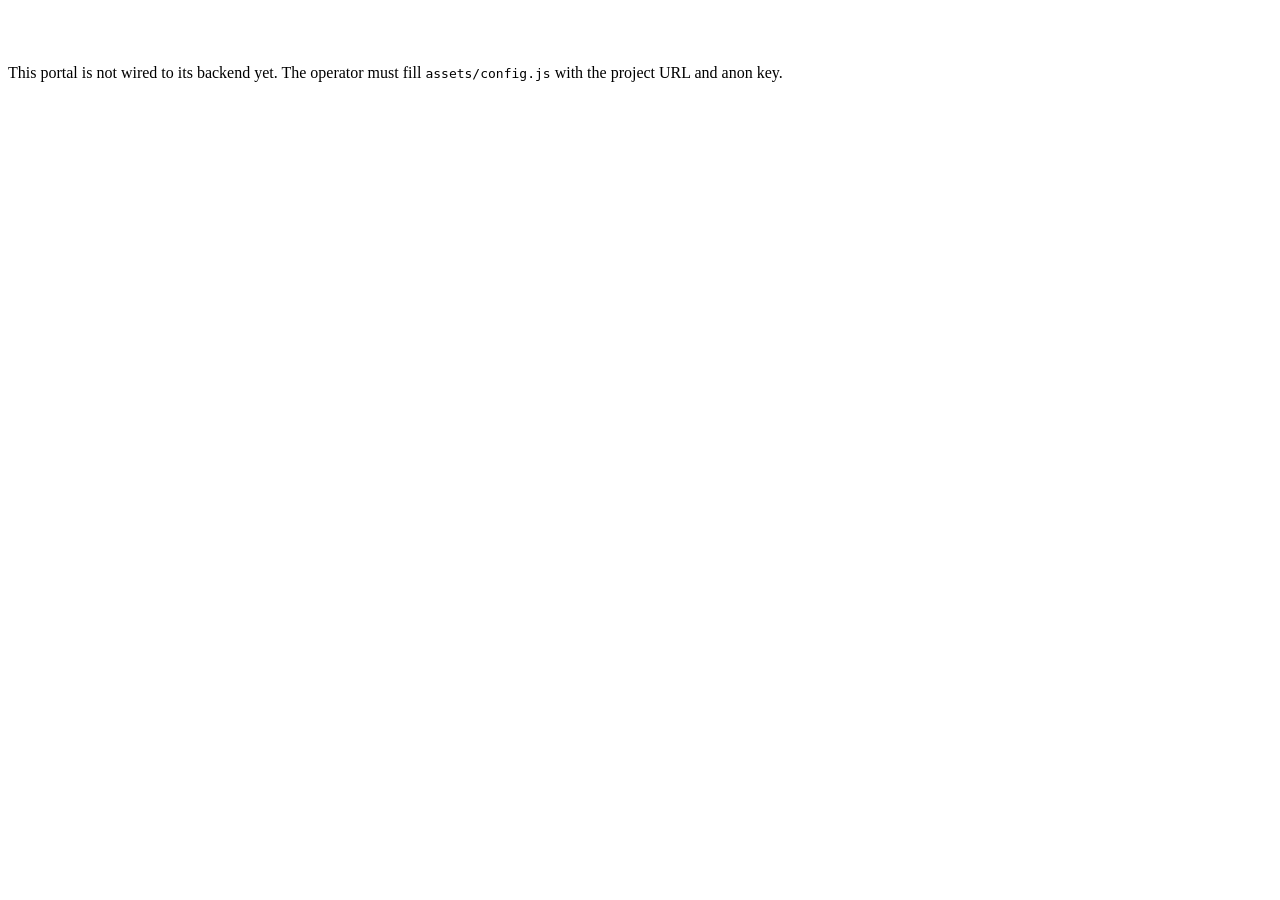
==== review/index.html @ 0c724a7a "feat: review pipeline — board, application detail (gates, worksheet, decision), seat registry" ====
<!doctype html>
<html lang="en">
<head>
<meta charset="utf-8">
<meta name="viewport" content="width=device-width, initial-scale=1">
<meta name="robots" content="noindex, nofollow">
<title>Pipeline — Soberana Network Review</title>
<meta name="description" content="Soberana Network review pipeline.">
<link rel="icon" type="image/svg+xml" href="../favicon.svg">
<link rel="preconnect" href="https://fonts.googleapis.com">
<link rel="preconnect" href="https://fonts.gstatic.com" crossorigin>
<link href="https://fonts.googleapis.com/css2?family=Geist:wght@300;400;500;600;700&display=swap" rel="stylesheet">
<link rel="stylesheet" href="../assets/portal.css">
</head>
<body>
<div id="site-header"></div>
<main>
  <div class="wrap" style="padding-top:56px">
    <div id="config-banner" class="banner">This portal is not wired to its backend yet. The operator must fill <code>assets/config.js</code> with the project URL and anon key.</div>

    <!-- no-access screen -->
    <div id="noaccess" style="display:none;text-align:center;padding:60px 0">
      <div class="kicker">Review</div>
      <h1>No review access</h1>
      <p class="lead" style="margin:0 auto">This account has no review access. If you believe this is a mistake, contact the network's administrator.</p>
      <button class="btn ghost" id="signout-na" style="margin-top:24px">Sign out</button>
    </div>

    <!-- auth -->
    <div id="auth-view" class="auth" style="display:none">
      <div class="kicker">Review sign-in</div>
      <h1>Pipeline access.</h1>
      <p class="lead" style="font-size:15px">Sign in with your committee email.</p>
      <div class="card" style="margin-top:20px">
        <fieldset>
          <label for="f-email">Committee email <span class="req">*</span></label>
          <input id="f-email" type="email" autocomplete="email" placeholder="you@organization.com">
        </fieldset>
        <button class="btn" id="btn-code" style="width:100%">Email me a code</button>
        <div class="divider">or</div>
        <button class="btn ghost" id="btn-magic" style="width:100%">Email me a sign-in link</button>
        <p class="hint" id="sent-hint" style="display:none"></p>
        <div class="code-row" id="code-row">
          <input id="f-code" inputmode="numeric" pattern="[0-9]*" maxlength="6" placeholder="6-digit code" style="letter-spacing:.35em;font-family:var(--mono)">
          <button class="btn" id="btn-verify">Verify</button>
        </div>
        <p class="err" id="auth-err"></p>
      </div>
      <p class="hint">The code and the link both sign you in on this page. Access is limited to active committee members.</p>
    </div>

    <!-- board -->
    <div id="board-view" style="display:none">
      <div style="display:flex;justify-content:space-between;align-items:baseline;gap:14px;flex-wrap:wrap">
        <div><div class="kicker">Pipeline</div><h1>Applications.</h1></div>
        <input id="filter" type="search" placeholder="Filter by ref, company, market…" style="max-width:320px">
      </div>
      <div id="board" class="board" style="margin-top:26px"><div class="skel">Loading pipeline…</div></div>
    </div>
  </div>
</main>
<div id="site-footer"></div>
<script type="module">
import { chrome, configBanner, toast, STAGES, STAGE_LABELS, fmtDate } from '../assets/ui.js';
import {
  configured, sb, sendLoginCode, sendMagicLink, verifyLoginCode, hasMagicLinkHash,
  currentUser, userEmail, signOut, myReviewerRow, boardData,
} from '../assets/api.js';

chrome({ active: 'pipeline', depth: 1, internal: true });
if (!configured) configBanner();

const show = id => { for (const s of ['noaccess', 'auth-view', 'board-view']) document.getElementById(s).style.display = 'none'; document.getElementById(id).style.display = 'block'; };

async function loadBoard() {
  const user = await currentUser();
  if (!user) { show('auth-view'); return; }
  let row = null;
  try { row = await myReviewerRow(); } catch { /* RLS */ }
  if (!row || !row.active) { show('noaccess'); return; }
  show('board-view');

  const { apps, gates, totals, events } = await boardData();
  const marketsCache = {};
  try {
    const { fetchMarkets } = await import('../assets/api.js');
    for (const m of await fetchMarkets()) marketsCache[m.code] = m.name;
  } catch { /* chips fall back to codes */ }

  const gateStats = {};
  for (const g of gates) {
    const s = gateStats[g.application_id] ||= { pass: 0, fail: 0, count: 0 };
    s.count++; if (g.result === 'pass') s.pass++; if (g.result === 'fail') s.fail++;
  }
  const tot = Object.fromEntries(totals.map(t => [t.application_id, t]));
  const lastStage = {};
  for (const e of events) lastStage[e.application_id] = e.created_at;
  const DAYS = 86400000;
  const age = a => Math.max(0, Math.floor((Date.now() - new Date(lastStage[a.id] || a.created_at).getTime()) / DAYS));

  const cards = {};
  for (const s of STAGES) cards[s] = [];
  for (const a of apps) {
    const g = gateStats[a.id] || { pass: 0, count: 0, fail: 0 };
    const t = tot[a.id];
    const mkt = a.country_code ? (marketsCache[a.country_code] || a.country_code) : (a.market_other || '—');
    cards[a.status]?.push(`
      <a class="bcard" href="application.html?id=${a.id}" data-search="${(a.ref + ' ' + a.company + ' ' + mkt).toLowerCase()}">
        <div class="ref">${a.ref} · ${age(a)}d</div>
        <div class="co">${a.company}</div>
        <div class="meta">
          <span class="chip cool">${mkt}</span>
          <span class="badge ${g.fail ? 'g-bad' : (g.pass === g.count && g.count ? 'g-ok' : '')}">gates ${g.pass}/${g.count || 5}${g.fail ? ' · ' + g.fail + ' fail' : ''}</span>
          <span class="badge">${t && t.total_points != null ? t.total_points + ' pts' : '—'}</span>
        </div>
      </a>`);
  }
  document.getElementById('board').innerHTML = STAGES.map(s =>
    `<div class="bcol"><h3>${STAGE_LABELS[s]}<span>${cards[s].length}</span></h3>${cards[s].join('') || '<div class="hint" style="padding:4px 2px">Empty</div>'}</div>`).join('');

  document.getElementById('filter').oninput = e => {
    const q = e.target.value.toLowerCase().trim();
    document.querySelectorAll('.bcard').forEach(c => { c.style.display = !q || c.dataset.search.includes(q) ? '' : 'none'; });
  };
}

/* --- auth: BOTH OTP variants --- */
let pendingEmail = null;
const authErr = document.getElementById('auth-err');
const fail = msg => { authErr.textContent = msg; authErr.classList.add('show'); };

document.getElementById('btn-code').addEventListener('click', async () => {
  authErr.classList.remove('show');
  const email = document.getElementById('f-email').value.trim();
  if (!/^[^\s@]+@[^\s@]+\.[^\s@]+$/.test(email)) return fail('Enter a valid email address.');
  const { error } = await sendLoginCode(email);
  if (error) return fail(error.message || 'Could not send the code.');
  pendingEmail = email;
  document.getElementById('code-row').classList.add('show');
  const hint = document.getElementById('sent-hint');
  hint.textContent = `Code sent to ${email}. It expires shortly — enter it below.`;
  hint.style.display = 'block';
  document.getElementById('f-code').focus();
});
document.getElementById('btn-magic').addEventListener('click', async () => {
  authErr.classList.remove('show');
  const email = document.getElementById('f-email').value.trim();
  if (!/^[^\s@]+@[^\s@]+\.[^\s@]+$/.test(email)) return fail('Enter a valid email address.');
  const { error } = await sendMagicLink(email, window.location.href);
  if (error) return fail(error.message || 'Could not send the link.');
  const hint = document.getElementById('sent-hint');
  hint.textContent = `Sign-in link sent to ${email}. Open it on this browser to continue here.`;
  hint.style.display = 'block';
});
async function doVerify() {
  authErr.classList.remove('show');
  const token = document.getElementById('f-code').value.trim();
  if (!/^\d{6}$/.test(token)) return fail('Enter the 6-digit code from the email.');
  const { error } = await verifyLoginCode(pendingEmail, token);
  if (error) return fail('That code did not match. Request a new one and try again.');
  await loadBoard();
}
document.getElementById('btn-verify').addEventListener('click', doVerify);
document.getElementById('f-code').addEventListener('keydown', e => { if (e.key === 'Enter') doVerify(); });
document.getElementById('signout-na').addEventListener('click', async () => { await signOut(); show('auth-view'); });

(async () => {
  if (!configured) return;
  if (hasMagicLinkHash()) await new Promise(r => setTimeout(r, 900));
  (await currentUser()) ? loadBoard() : show('auth-view');
})();
</script>
</body>
</html>
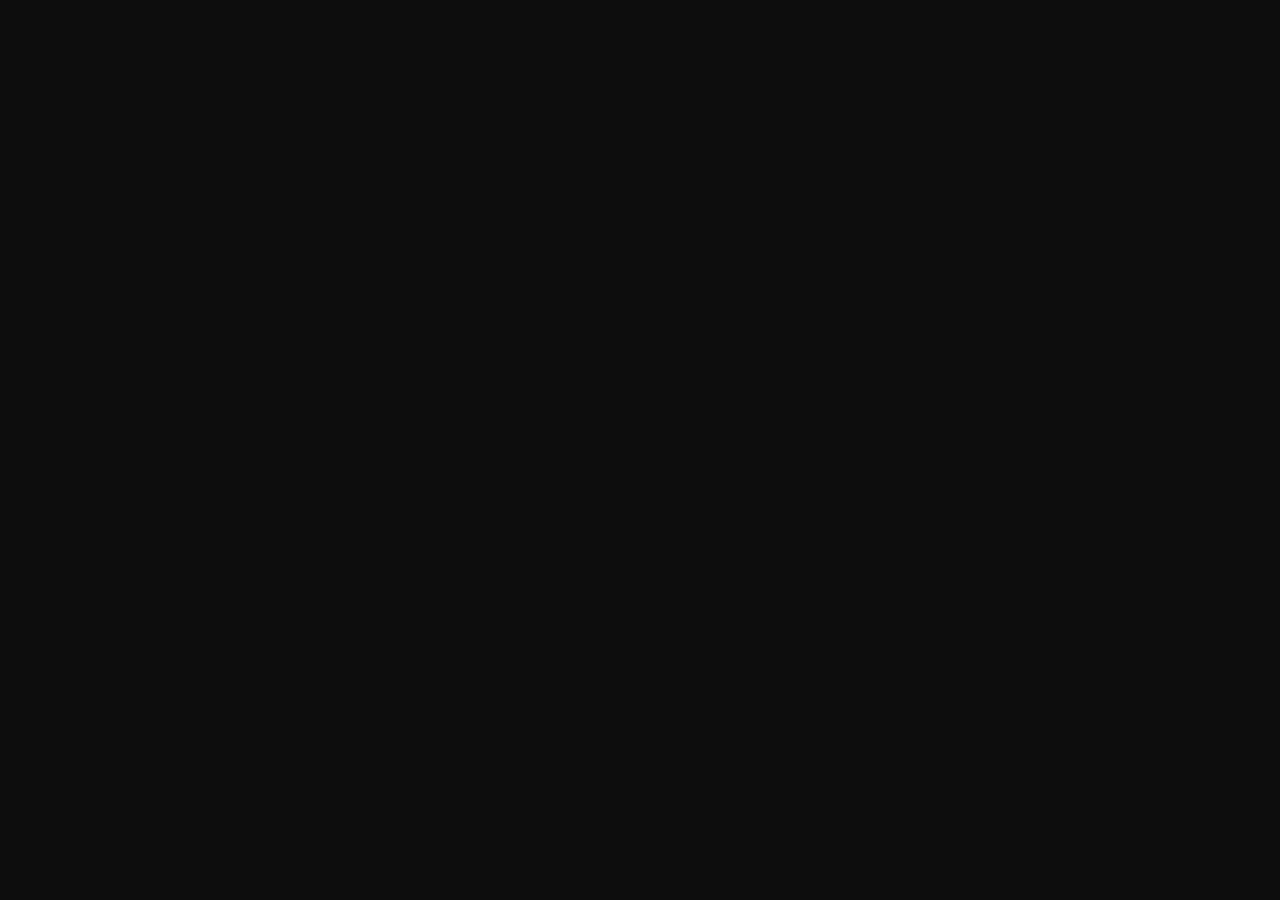
==== commit 0ea7ad48: "feat(nav): implement R-009 portal navigation (sections 5-13) - ui.js chrome: brand -> soberana.netwo" ====
--- a/review/index.html
+++ b/review/index.html
@@ -23,7 +23,10 @@
       <div class="kicker">Review</div>
       <h1>No review access</h1>
       <p class="lead" style="margin:0 auto">This account has no review access. If you believe this is a mistake, contact the network's administrator.</p>
-      <button class="btn ghost" id="signout-na" style="margin-top:24px">Sign out</button>
+      <div style="margin-top:24px;display:flex;gap:12px;justify-content:center;flex-wrap:wrap">
+        <button class="btn ghost" id="signout-na">Sign Out</button>
+        <a class="btn ghost" href="index.html">Reviewer Sign-In</a>
+      </div>
     </div>
 
     <!-- auth -->
--- a/assets/portal.css
+++ b/assets/portal.css
@@ -0,0 +1,124 @@
+/* Soberana Member Portal — design system (tokens from soberana.network landing) */
+:root{
+  --brand-gradient:linear-gradient(135deg,#c77d45 0%,#b23b2f 20%,#4a3535 40%,#2c4a6b 60%,#4a7dc4 80%,#6ba3e8 100%);
+  --brand-gradient-h:linear-gradient(to right,#c77d45,#b23b2f,#4a3535,#2c4a6b,#4a7dc4,#6ba3e8);
+  --radius-md:calc(0.75rem - 2px);
+  --radius-lg:0.75rem;
+  --radius-xl:calc(0.75rem + 4px);
+  --bg:#0d0d0d; --card:#1a1a1a; --card2:#151515; --raise:#222;
+  --text:#f2f4f7; --muted:#9aa1ad; --line:rgba(255,255,255,.08);
+  --warm:#c77d45; --warm-bright:#c77d45; --cool:#6ba3e8;
+  --ok:#5fbf8a; --bad:#d05a4d;
+  --mono:ui-monospace,SFMono-Regular,Menlo,Monaco,monospace;
+  --sans:'Geist',-apple-system,BlinkMacSystemFont,'Segoe UI',Roboto,Arial,sans-serif;
+}
+*{box-sizing:border-box;margin:0;padding:0}
+body{font:16px/1.65 var(--sans);color:var(--text);background:var(--bg);-webkit-font-smoothing:antialiased;min-height:100vh;display:flex;flex-direction:column}
+main{flex:1}
+.wrap{max-width:1040px;margin:0 auto;padding:0 26px}
+.wrap.narrow{max-width:720px}
+a{color:var(--cool)}
+h1{font-size:clamp(28px,4vw,40px);font-weight:600;line-height:1.15;letter-spacing:-.015em;color:#fff;margin-bottom:14px}
+h2{font-size:clamp(21px,2.6vw,26px);font-weight:600;line-height:1.2;letter-spacing:-.01em;color:#fff;margin-bottom:12px}
+h3{font-size:16.5px;font-weight:600;color:#fff;margin-bottom:6px}
+.kicker{font-family:var(--mono);font-size:11px;letter-spacing:.24em;text-transform:uppercase;color:var(--warm-bright);font-weight:500;margin-bottom:14px}
+.lead{color:var(--muted);font-size:17px;max-width:760px}
+.hdr{position:sticky;top:0;z-index:40;background:rgba(13,13,13,.82);backdrop-filter:blur(14px);-webkit-backdrop-filter:blur(14px);border-bottom:1px solid var(--line)}
+.hdr-in{display:flex;align-items:center;justify-content:space-between;height:60px}
+.brand{font-family:var(--mono);font-size:12.5px;letter-spacing:.2em;text-transform:uppercase;color:#fff;text-decoration:none;font-weight:600}
+.brand b{color:var(--warm-bright)}
+.hdr nav{display:flex;align-items:center;gap:18px;flex-wrap:wrap}
+.hdr nav a{color:var(--muted);text-decoration:none;font-size:13.5px;transition:color 150ms ease-out}
+.hdr nav a:hover{color:#fff}
+.hdr nav a.on{color:#fff}
+/* shared resource navigation (header Apply button keeps its primary treatment) */
+.resource-links{display:flex;flex-wrap:wrap;gap:8px 18px;margin-top:18px}
+.resource-links a{font-family:var(--mono);font-size:12px;color:var(--muted);text-decoration:none;white-space:nowrap}
+.resource-links a:focus-visible,.hdr nav a:focus-visible{outline:2px solid rgba(74,125,196,.6);outline-offset:3px}
+.hdr nav a.btn{color:#fff}
+.foot{border-top:1px solid var(--line);margin-top:64px;padding:22px 0 40px;font-size:12px;color:#5c6377;line-height:1.6}
+.foot .lpy{height:11px;vertical-align:-1px;margin:0 2px}
+.btn{display:inline-flex;align-items:center;justify-content:center;gap:8px;height:46px;padding:8px 28px;border-radius:var(--radius-lg);background:var(--brand-gradient);color:#fff;font-weight:500;font-size:15px;text-decoration:none;border:1px solid transparent;white-space:nowrap;transition:filter 150ms ease-out;cursor:pointer;font-family:var(--sans)}
+.btn:hover{filter:brightness(1.1)}
+.btn:disabled{pointer-events:none;opacity:.5}
+.btn.ghost{background:linear-gradient(var(--card),var(--card)) padding-box,var(--brand-gradient) border-box;color:#fff;border:1px solid transparent}
+.btn.ghost:hover{filter:brightness(1.15)}
+.btn:focus-visible,.btn.ghost:focus-visible,input:focus-visible,select:focus-visible,textarea:focus-visible{outline:none;box-shadow:0 0 0 2px var(--bg),0 0 0 4px rgba(74,125,196,.6)}
+.btn.sm{height:34px;padding:5px 16px;font-size:12.5px}
+.card{background:var(--card);border:1px solid var(--line);border-radius:var(--radius-xl);padding:22px}
+.card+.card{margin-top:14px}
+.grid2{display:grid;grid-template-columns:1fr 1fr;gap:14px}
+.grid3{display:grid;grid-template-columns:repeat(3,1fr);gap:14px}
+.grid4{display:grid;grid-template-columns:repeat(4,1fr);gap:12px}
+label{display:block;font-family:var(--mono);font-size:10.5px;letter-spacing:.14em;text-transform:uppercase;color:var(--muted);margin-bottom:6px;font-weight:500}
+label .req{color:var(--warm-bright)}
+input,select,textarea{width:100%;background:var(--card2);border:1px solid var(--line);border-radius:var(--radius-md);color:var(--text);font:15px/1.5 var(--sans);padding:10px 13px;transition:border-color 150ms ease-out}
+input:focus,select:focus,textarea:focus{outline:none;border-color:var(--cool)}
+input.invalid,select.invalid,textarea.invalid{border-color:var(--bad)}
+input[type=checkbox]{width:auto;accent-color:var(--warm)}
+textarea{min-height:96px;resize:vertical}
+fieldset{border:0;margin-bottom:16px}
+select{appearance:none;background-image:linear-gradient(45deg,transparent 50%,var(--muted) 50%),linear-gradient(135deg,var(--muted) 50%,transparent 50%);background-position:calc(100% - 19px) 50%,calc(100% - 13px) 50%;background-size:6px 6px;background-repeat:no-repeat}
+.hp{position:absolute;left:-9999px;width:1px;height:1px;overflow:hidden}   /* honeypot: hidden from humans */
+.note{font-size:12.5px;color:var(--muted);margin-top:14px;line-height:1.55}
+.err{color:var(--bad);font-size:13px;margin-top:10px;display:none}
+.err.show{display:block}
+.ok-msg{color:var(--ok);font-size:13.5px}
+.toast{position:fixed;bottom:24px;left:50%;transform:translateX(-50%) translateY(8px);background:var(--raise);border:1px solid var(--line);border-radius:var(--radius-lg);padding:11px 18px;font-size:14px;color:var(--text);opacity:0;pointer-events:none;transition:opacity .25s ease-out,transform .25s ease-out;z-index:90;max-width:90vw}
+.toast.show{opacity:1;transform:translateX(-50%)}
+.toast.bad{border-color:rgba(208,90,77,.5)}
+.chip{display:inline-block;font-family:var(--mono);font-size:10px;font-weight:600;letter-spacing:.08em;padding:3px 9px;border-radius:999px;border:1px solid var(--line);color:var(--muted);vertical-align:1px;white-space:nowrap}
+.chip.live{border-color:rgba(95,191,138,.4);color:var(--ok)}
+.chip.warm{border-color:rgba(199,125,69,.45);color:var(--warm-bright)}
+.chip.cool{border-color:rgba(107,163,232,.4);color:var(--cool)}
+.badge{display:inline-block;font-family:var(--mono);font-size:10.5px;font-weight:600;letter-spacing:.06em;padding:3px 8px;border-radius:6px;background:var(--raise);border:1px solid var(--line);color:var(--muted);white-space:nowrap}
+.badge.g-ok{color:var(--ok);border-color:rgba(95,191,138,.35)}
+.badge.g-bad{color:var(--bad);border-color:rgba(208,90,77,.4)}
+/* applicant / pipeline timeline */
+.timeline{display:flex;gap:0;margin:26px 0 8px}
+.tl-step{flex:1;position:relative;text-align:center;font-family:var(--mono);font-size:10px;letter-spacing:.1em;text-transform:uppercase;color:var(--muted);padding-top:22px}
+.tl-step::before{content:'';position:absolute;top:7px;left:0;right:0;height:2px;background:var(--line)}
+.tl-step::after{content:'';position:absolute;top:2px;left:50%;transform:translateX(-50%);width:12px;height:12px;border-radius:50%;background:var(--card);border:2px solid var(--line)}
+.tl-step.done::before{background:var(--brand-gradient-h)}
+.tl-step.done::after{background:var(--brand-gradient);border-color:transparent}
+.tl-step.cur{color:var(--warm-bright)}
+.tl-step.cur::after{background:var(--bg);border-color:var(--warm-bright);box-shadow:0 0 10px rgba(199,125,69,.6)}
+/* tables */
+.tbl{width:100%;border-collapse:collapse;font-size:14px}
+.tbl th{font-family:var(--mono);font-size:10px;letter-spacing:.12em;text-transform:uppercase;color:var(--muted);text-align:left;padding:8px 12px;border-bottom:1px solid var(--line);font-weight:500}
+.tbl td{padding:10px 12px;border-bottom:1px solid var(--line);vertical-align:top}
+.tbl tr:last-child td{border-bottom:0}
+.tblwrap{overflow-x:auto}
+/* review board */
+.board{display:grid;grid-template-columns:repeat(5,1fr);gap:12px;align-items:start}
+.bcol{background:var(--card2);border:1px solid var(--line);border-radius:var(--radius-lg);padding:10px;min-height:120px}
+.bcol h3{font-family:var(--mono);font-size:10px;letter-spacing:.14em;text-transform:uppercase;color:var(--muted);margin:4px 2px 10px;display:flex;justify-content:space-between}
+.bcard{display:block;background:var(--card);border:1px solid var(--line);border-radius:var(--radius-md);padding:11px 12px;margin-bottom:8px;text-decoration:none;color:var(--text);transition:border-color 150ms ease-out}
+.bcard:hover{border-color:var(--cool)}
+.bcard .ref{font-family:var(--mono);font-size:10.5px;color:var(--muted);letter-spacing:.06em}
+.bcard .co{font-weight:600;font-size:14px;margin:3px 0 6px}
+.bcard .meta{display:flex;gap:5px;flex-wrap:wrap}
+/* auth box */
+.auth{max-width:420px;margin:56px auto 0}
+.auth .code-row{display:none;gap:10px;margin-top:14px}
+.auth .code-row.show{display:flex}
+.hint{font-size:12.5px;color:var(--muted);line-height:1.5;margin-top:8px}
+.divider{display:flex;align-items:center;gap:12px;color:var(--muted);font-family:var(--mono);font-size:10px;letter-spacing:.14em;text-transform:uppercase;margin:16px 0}
+.divider::before,.divider::after{content:'';height:1px;background:var(--line);flex:1}
+.banner{background:rgba(199,125,69,.1);border:1px solid rgba(199,125,69,.4);border-radius:var(--radius-lg);padding:12px 16px;font-size:13.5px;color:var(--text);margin-bottom:22px;display:none}
+.banner.show{display:block}
+.skel{color:var(--muted);font-size:14px;padding:30px 0;text-align:center}
+@media(max-width:900px){.board{grid-template-columns:repeat(2,1fr)}.grid4{grid-template-columns:1fr 1fr}}
+@media(max-width:640px){
+  .grid2,.grid3,.grid4{grid-template-columns:1fr}
+  .board{grid-template-columns:1fr}
+  .timeline{flex-direction:column;gap:14px}
+  .tl-step{text-align:left;padding:0 0 0 26px;position:relative}
+  .tl-step::before{left:5px;right:auto;top:0;bottom:-14px;width:2px;height:auto}
+  .tl-step:last-child::before{display:none}
+  .tl-step::after{left:0;top:2px;transform:none}
+  .hdr-in{height:auto;flex-direction:column;align-items:flex-start;padding:10px 26px;gap:8px}
+  .hdr nav{width:100%;gap:0 16px;justify-content:flex-start}
+  .hdr nav a{display:inline-flex;align-items:center;min-height:44px;white-space:nowrap}
+}
+@media(prefers-reduced-motion:reduce){*{transition:none!important;animation:none!important}}
